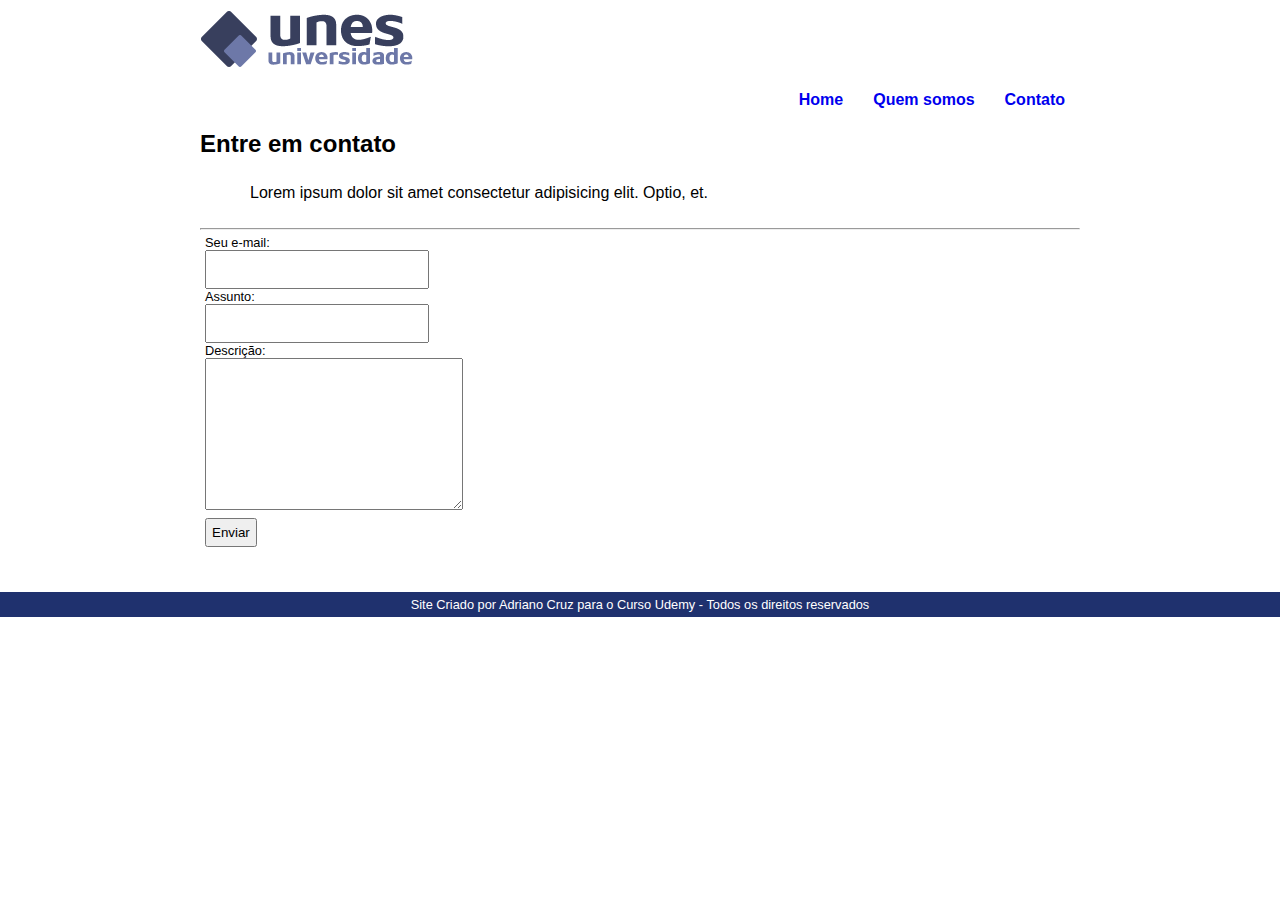
==== contato.html @ 90a966c8 "Novo projeto" ====
<!DOCTYPE html>
<html lang="pt-br">
<head>
    <meta charset="UTF-8">
    <meta http-equiv="X-UA-Compatible" content="IE=edge">
    <meta name="viewport" content="width=device-width, initial-scale=1.0">
    <title>Unes</title>
    <link rel="stylesheet" href="estilo/style.css">
    <style>

    </style>
</head>
<body>
    <header>
        <div class="img1">
            <img src="imagens/logo.png" alt="Logo Unes">
        </div>
        <nav>
            <ul>
                <li><a href="index.html">Home</a></li>
                <li><a href="quemsomos.html">Quem somos</a></li>
                <li><a href="contato.html">Contato</a></li>
            </ul>
        </nav>
    </header>

    <main>
        <h2>Entre em contato</h2>
        <p>Lorem ipsum dolor sit amet consectetur adipisicing elit. Optio, et.</p>
        <hr>
        <form action="#">
            Seu e-mail: <br>
            <input type="text"><br>
            Assunto: <br>
            <input type="text"><br>
            Descrição: <br>
            <textarea name="#" id="#" cols="30" rows="10"></textarea> <br>
            <button>Enviar</button>
        </form>
    </main>
    <footer>
        <p>Site Criado por Adriano Cruz para o <a href="https://www.udemy.com/" target="blank">Curso Udemy</a> - Todos os direitos reservados</p>
    </footer>
    
</body>
</html>
---- estilo/style.css ----
@charset "UTF-8";

* {
    margin: 0px;
    padding: 0px;
}

@import url('https://fonts.googleapis.com/css2?family=Open+Sans:wght@300&display=swap');

:root {
    --cor1: #1F316E;
    --cor2: #8BA3F0;
    --cor3: #426AED;
    --cor4: #404A6E;
    --cor5: #3453BA;
    --fonte1: 'Open Sans', sans-serif;
}
body {
    font-family: var(--fonte1);
}
header {
    min-height: 100px;
    padding-top: 10px;
    padding-bottom: 10px;
    max-width: 880px; 
    margin: auto;
}
img {
    max-width: 100%;
}

div.img2 {
    display: block;
    text-align: center;
    background-color: rgba(128, 128, 128, 0.116);
}
nav {
    margin-top: 20px;
}
nav ul {
    display: flex;
    flex-direction: row;
    justify-content: right;
    align-items: center;
    font-weight: bold;
}
nav ul li {
    list-style: none;
}
nav ul li a {
    text-decoration: none; 
    padding: 15px;  
}
nav ul li a:hover {
    text-decoration: underline;
}
main {
    max-width: 880px;
    min-width: 300px;
    margin: 0 auto;
    background-color: white;
    padding: 10px;
    margin-bottom: 30px;
    border-bottom-left-radius: 5px;
    border-bottom-right-radius: 5px;
    box-shadow: 2px px 15px #0a0f22;
}
article h1 {
    margin: 20px;
    background-image: linear-gradient(to left, transparent, var(--cor2));
    padding: 8px;
}
main p {
    line-height: 30px;
    margin: 20px;
    text-indent: 30px;
    text-align: justify;     
}
article > ol {
    padding-bottom: 20px
}

article > ol > li {
    list-style: inside;
    margin-left: 40px;
}

form {
    padding: 5px;
    font-size: 00.8em;
}
input {
    width: 200px;
    padding: 10px;
}
button {
    padding: 5px;
    margin-top: 5px;
}
footer {
    background-color: var(--cor1);
    text-align: center;
    color: white;
    font-size: 0.8em;
    padding: 5px;   
}
footer a {
    text-decoration: none;
    color: white;
}
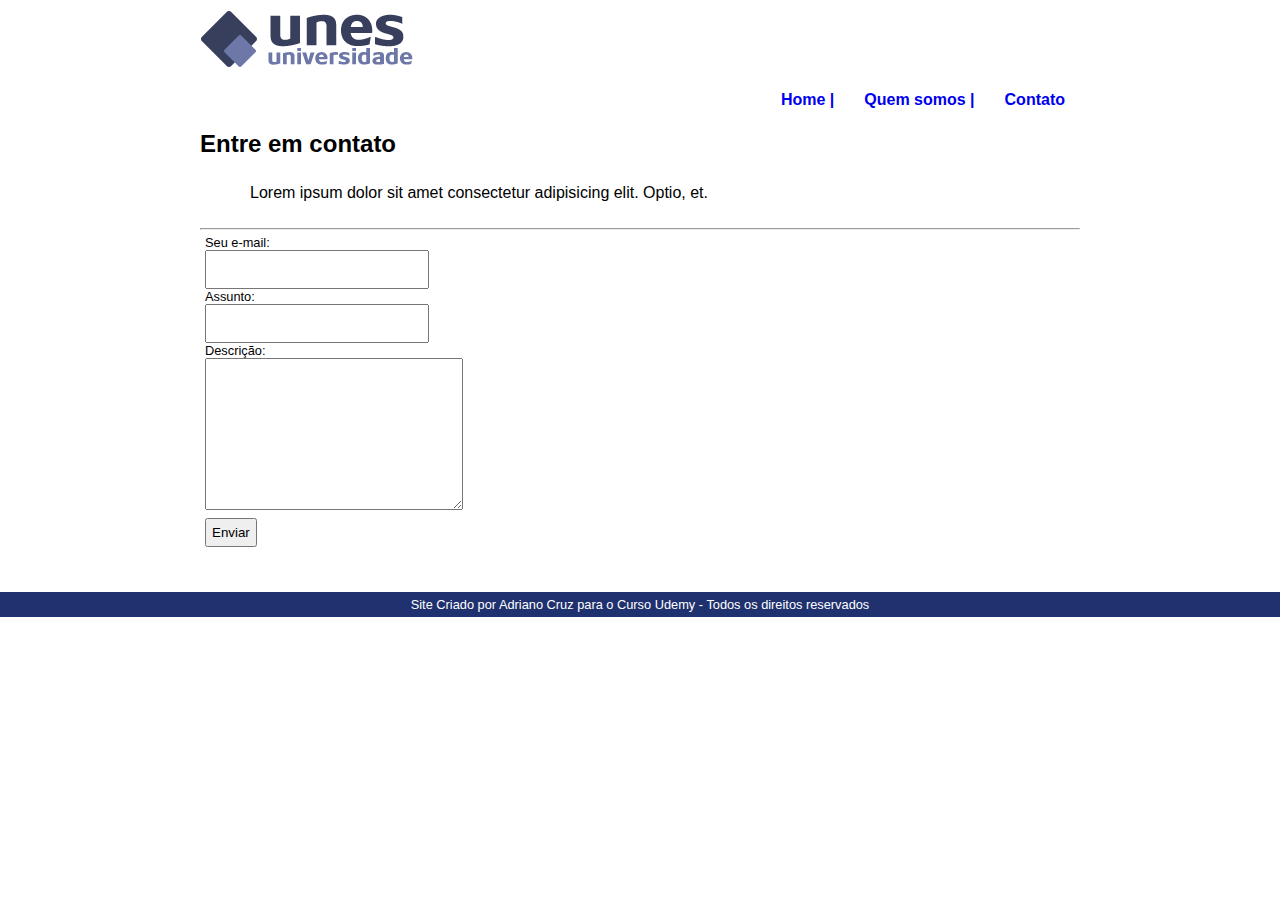
==== commit 6d2efcde: "Melhorando o site Unes" ====
--- a/contato.html
+++ b/contato.html
@@ -6,20 +6,21 @@
     <meta name="viewport" content="width=device-width, initial-scale=1.0">
     <title>Unes</title>
     <link rel="stylesheet" href="estilo/style.css">
+    <link rel="shortcut icon" href="Cruz_.ico" type="image/x-icon">
     <style>
 
     </style>
 </head>
 <body>
     <header>
-        <div class="img1">
+        <div>
             <img src="imagens/logo.png" alt="Logo Unes">
         </div>
         <nav>
             <ul>
-                <li><a href="index.html">Home</a></li>
-                <li><a href="quemsomos.html">Quem somos</a></li>
-                <li><a href="contato.html">Contato</a></li>
+                <li><a href="index.html" target="_self">Home |</a></li>
+                <li><a href="quemsomos.html" target="_self">Quem somos |</a></li>
+                <li><a href="contato.html" target="_self">Contato</a></li>
             </ul>
         </nav>
     </header>
--- a/estilo/style.css
+++ b/estilo/style.css
@@ -76,11 +76,11 @@
     text-indent: 30px;
     text-align: justify;     
 }
-article > ol {
+article > ul {
     padding-bottom: 20px
 }
 
-article > ol > li {
+article > ul > li {
     list-style: inside;
     margin-left: 40px;
 }
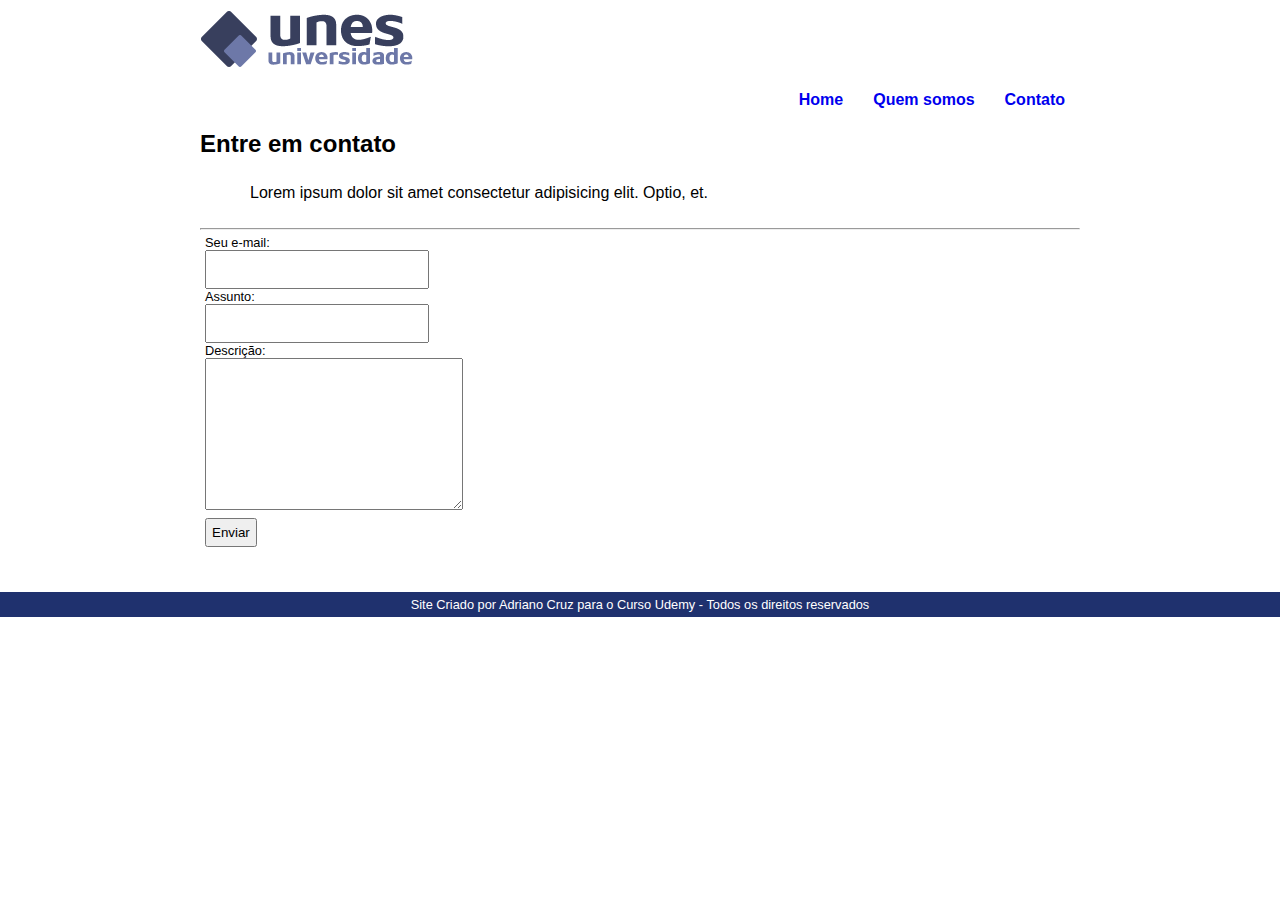
==== commit f8ef6901: "atualizando a lsita" ====
--- a/contato.html
+++ b/contato.html
@@ -18,8 +18,8 @@
         </div>
         <nav>
             <ul>
-                <li><a href="index.html" target="_self">Home |</a></li>
-                <li><a href="quemsomos.html" target="_self">Quem somos |</a></li>
+                <li><a href="index.html" target="_self">Home</a></li>
+                <li><a href="quemsomos.html" target="_self">Quem somos</a></li>
                 <li><a href="contato.html" target="_self">Contato</a></li>
             </ul>
         </nav>
--- a/estilo/style.css
+++ b/estilo/style.css
@@ -76,18 +76,19 @@
     text-indent: 30px;
     text-align: justify;     
 }
-article > ul {
-    padding-bottom: 20px
+article > ol {
+    padding-bottom: 20px;
 }
 
-article > ul > li {
+article > ol > li {
     list-style: inside;
+}
+.lista {
     margin-left: 40px;
 }
-
 form {
     padding: 5px;
-    font-size: 00.8em;
+    font-size: 0.8em;
 }
 input {
     width: 200px;
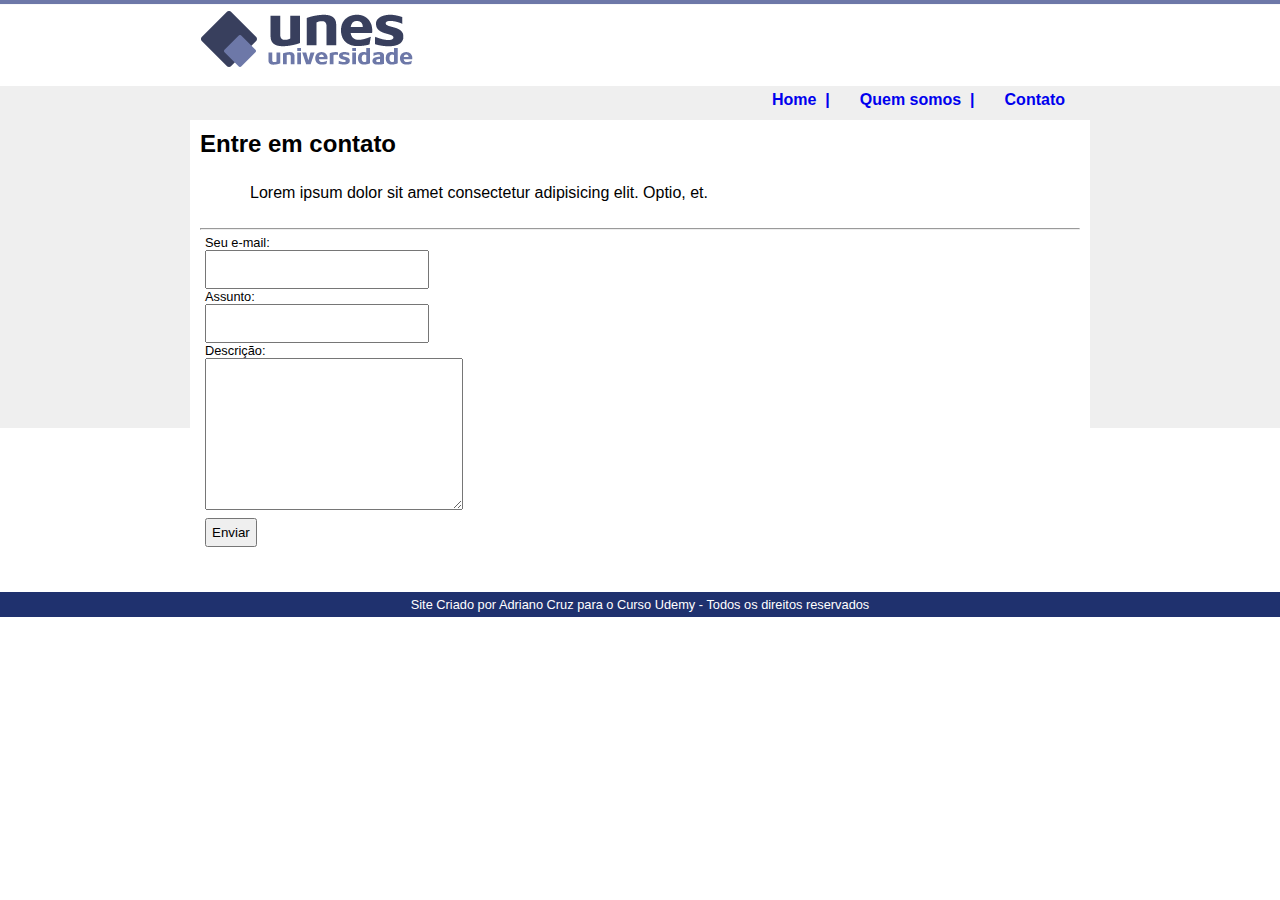
==== commit 65dd36ca: "Personalizando os links" ====
--- a/contato.html
+++ b/contato.html
@@ -18,8 +18,8 @@
         </div>
         <nav>
             <ul>
-                <li><a href="index.html" target="_self">Home</a></li>
-                <li><a href="quemsomos.html" target="_self">Quem somos</a></li>
+                <li><a class="link" href="index.html" target="_self">Home</a></li>
+                <li><a class="link" href="quemsomos.html" target="_self">Quem somos</a></li>
                 <li><a href="contato.html" target="_self">Contato</a></li>
             </ul>
         </nav>
--- a/estilo/style.css
+++ b/estilo/style.css
@@ -17,6 +17,9 @@
 }
 body {
     font-family: var(--fonte1);
+    background-image: url(../imagens/fundo.png);
+    background-size: 100px;
+    background-repeat: repeat;
 }
 header {
     min-height: 100px;
@@ -31,8 +34,7 @@
 
 div.img2 {
     display: block;
-    text-align: center;
-    background-color: rgba(128, 128, 128, 0.116);
+    text-align: center;   
 }
 nav {
     margin-top: 20px;
@@ -54,6 +56,10 @@
 nav ul li a:hover {
     text-decoration: underline;
 }
+.link::after {
+    content: "\00A0\00A0\|";
+}
+
 main {
     max-width: 880px;
     min-width: 300px;
